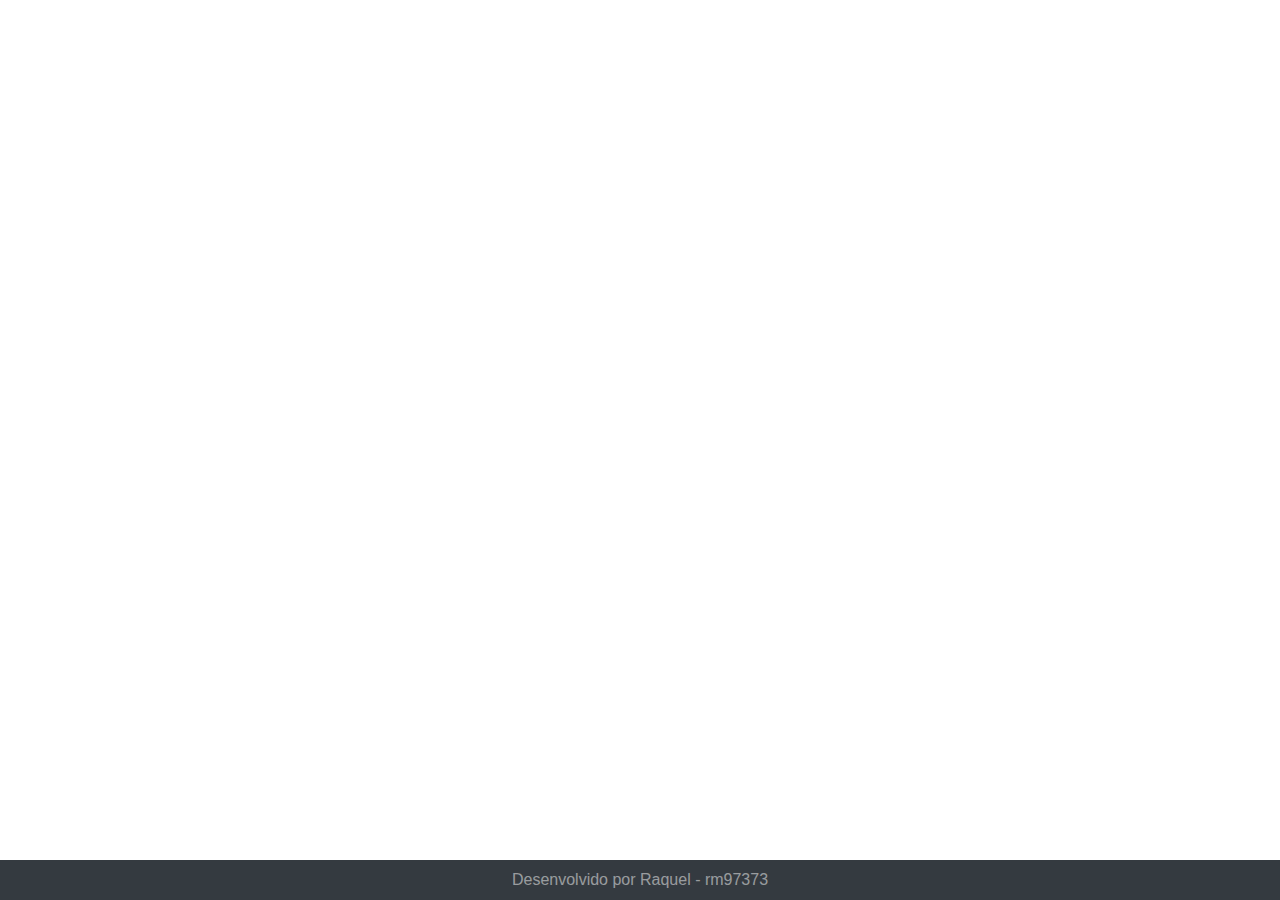
==== src/main/resources/templates/fragments/footer.html @ d7c2a131 "inclusao de sprint security, templates, configs" ====
<!DOCTYPE html>

<html xmlns="http://www.w3.org/1999/xhtml" xmlns:th="https://www.thymeleaf.org"
      xmlns:sec="https://www.thymeleaf.org/thymeleaf-extras-springsecurity3" lang="pt-br">
<head>
  <link rel="stylesheet" href="https://stackpath.bootstrapcdn.com/bootstrap/4.5.2/css/bootstrap.min.css">
  <title>Footer</title>
</head>
<body>
    <nav class="navbar fixed-bottom navbar-expand-lg navbar-dark bg-dark" th:fragment="footer">
      <div class="container">
        <div class="d-flex justify-content-center w-100">
          <span class="text-center nav-item text-white-50">Desenvolvido por Raquel - rm97373</span>
        </div>
      </div>
    </nav>
</body>
</html>
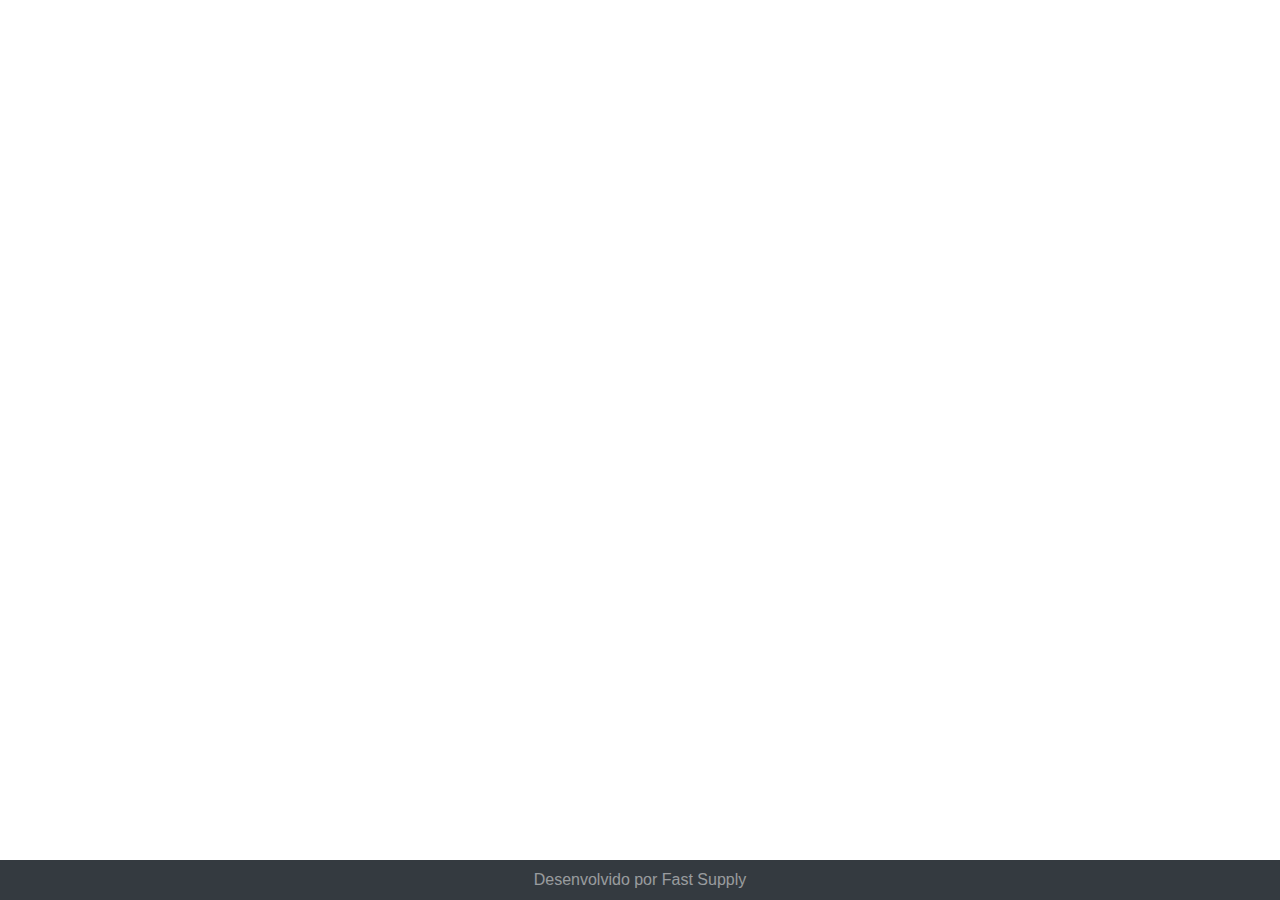
==== commit 20c87b4c: "alteracoes em mvc e security config; alteracoes nos htmls estáticos e arquivos dinamicos" ====
--- a/src/main/resources/templates/fragments/footer.html
+++ b/src/main/resources/templates/fragments/footer.html
@@ -7,12 +7,12 @@
   <title>Footer</title>
 </head>
 <body>
-    <nav class="navbar fixed-bottom navbar-expand-lg navbar-dark bg-dark" th:fragment="footer">
-      <div class="container">
-        <div class="d-flex justify-content-center w-100">
-          <span class="text-center nav-item text-white-50">Desenvolvido por Raquel - rm97373</span>
-        </div>
-      </div>
-    </nav>
+<nav class="navbar fixed-bottom navbar-expand-lg navbar-dark bg-dark" th:fragment="footer">
+  <div class="container">
+    <div class="d-flex justify-content-center w-100">
+      <span class="text-center nav-item text-white-50">Desenvolvido por Fast Supply</span>
+    </div>
+  </div>
+</nav>
 </body>
-</html>
+</html>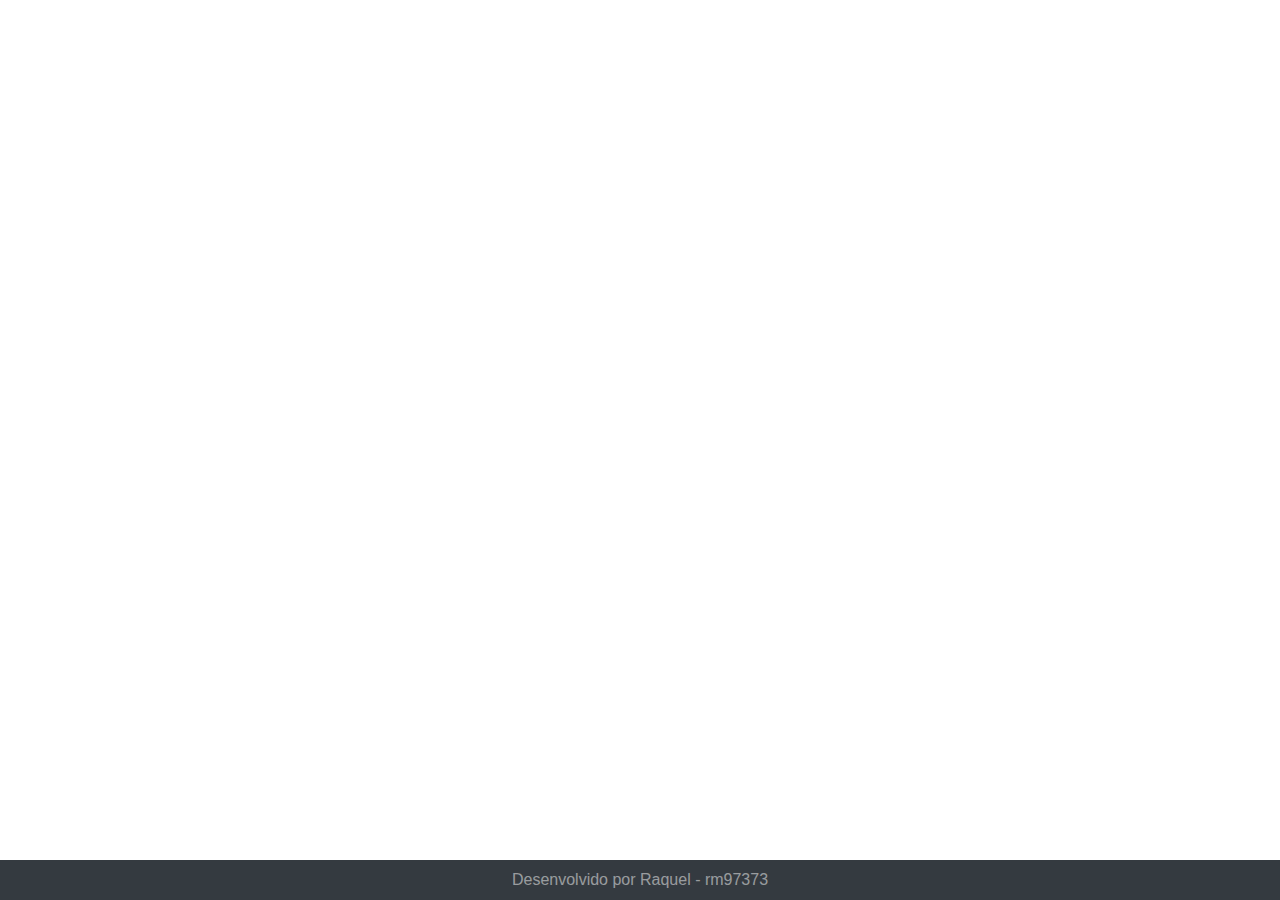
==== commit 9bf013f7: "inclusao de getAll nos services e /all nos controllers sem parametros para listas retornadas; Atuali" ====
--- a/src/main/resources/templates/fragments/footer.html
+++ b/src/main/resources/templates/fragments/footer.html
@@ -10,7 +10,7 @@
 <nav class="navbar fixed-bottom navbar-expand-lg navbar-dark bg-dark" th:fragment="footer">
   <div class="container">
     <div class="d-flex justify-content-center w-100">
-      <span class="text-center nav-item text-white-50">Desenvolvido por Fast Supply</span>
+      <span class="text-center nav-item text-white-50">Desenvolvido por Raquel - rm97373</span>
     </div>
   </div>
 </nav>
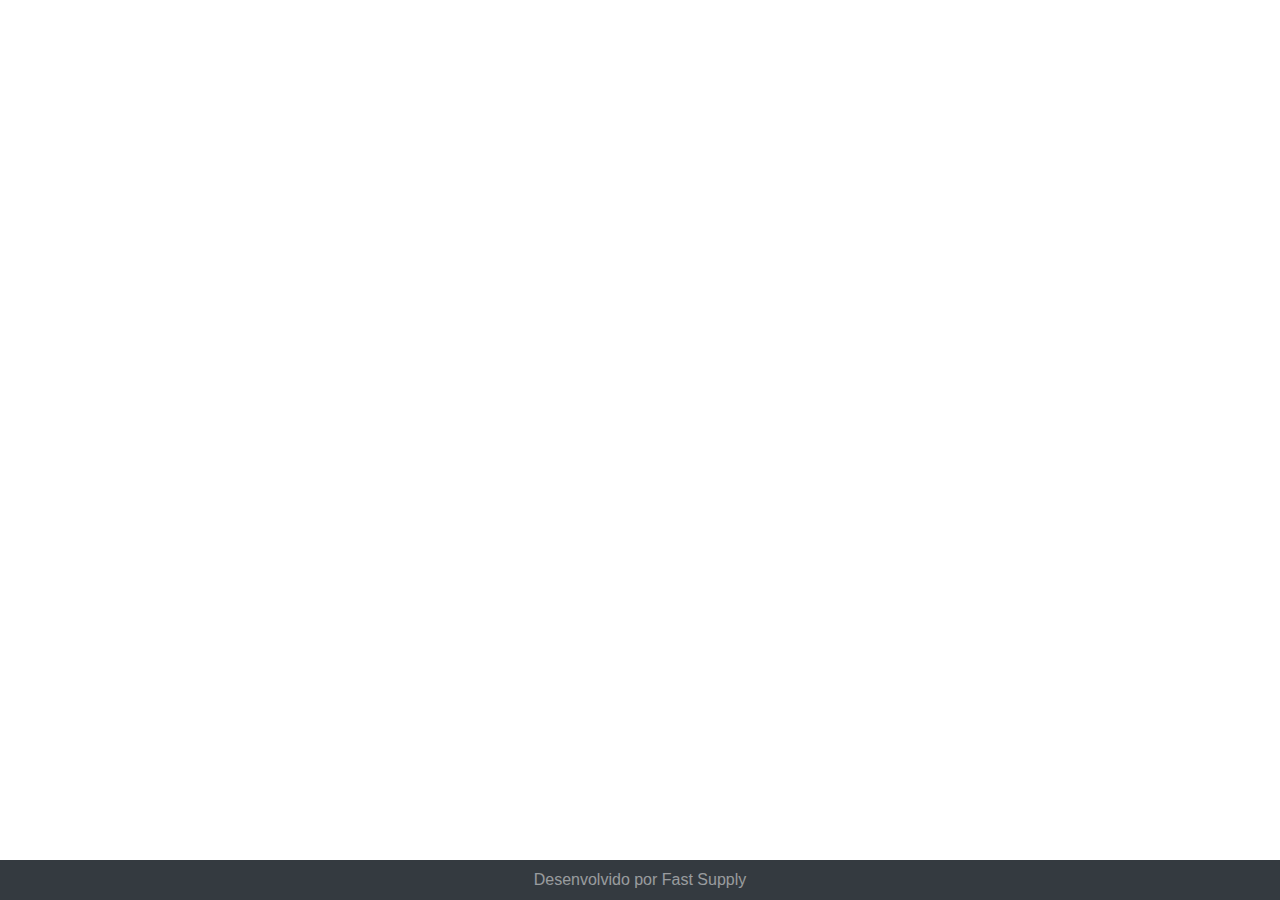
==== commit 2748916d: "recompilado" ====
--- a/src/main/resources/templates/fragments/footer.html
+++ b/src/main/resources/templates/fragments/footer.html
@@ -10,7 +10,7 @@
 <nav class="navbar fixed-bottom navbar-expand-lg navbar-dark bg-dark" th:fragment="footer">
   <div class="container">
     <div class="d-flex justify-content-center w-100">
-      <span class="text-center nav-item text-white-50">Desenvolvido por Raquel - rm97373</span>
+      <span class="text-center nav-item text-white-50">Desenvolvido por Fast Supply</span>
     </div>
   </div>
 </nav>
